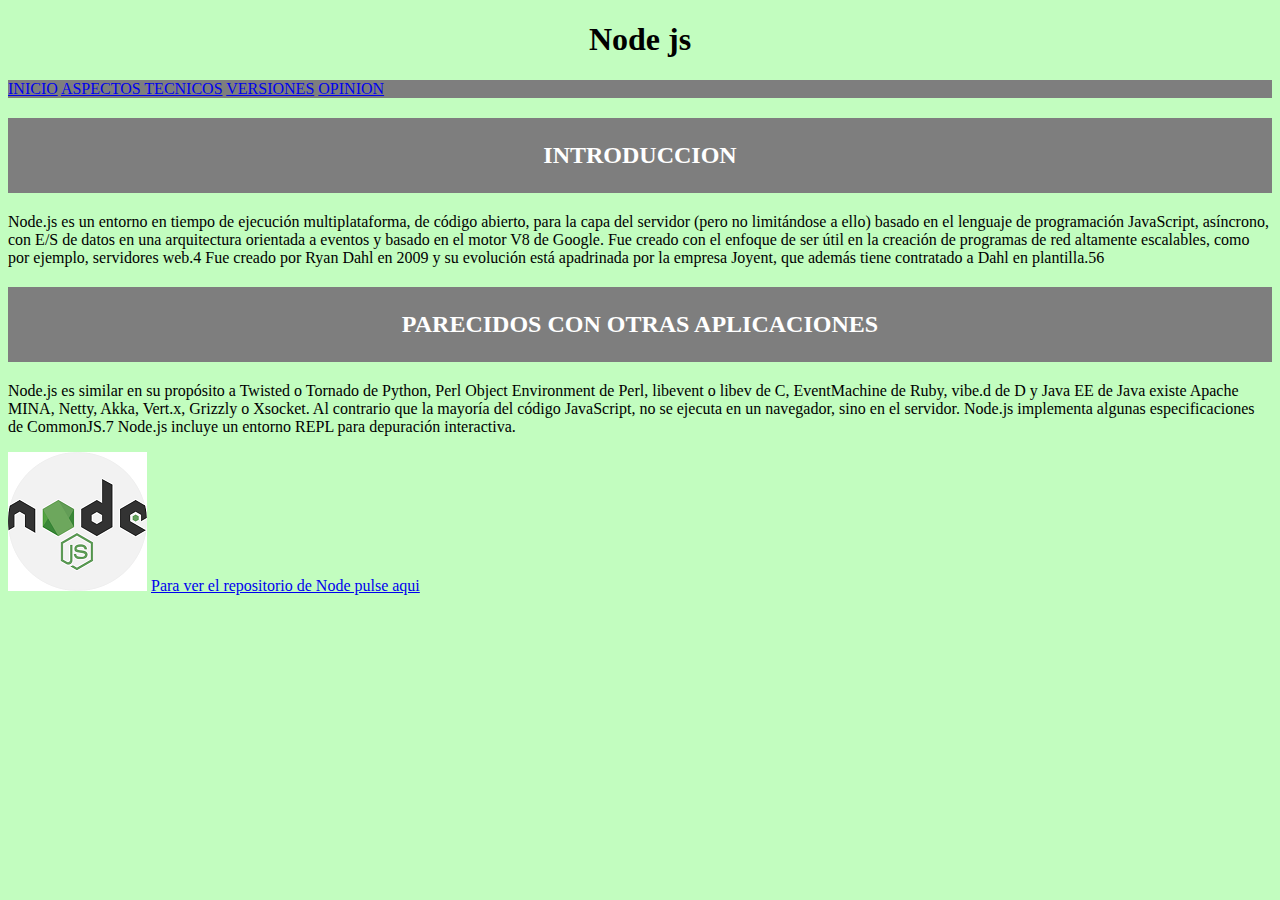
==== index.html @ 5658c76e "Correcion Profesora" ====
<!DOCTYPE HTML>

<html lang="es">
<head>
    <!-- Datos que describen el documento -->
    <meta charset="UTF-8" />
    <title>index.html</title>
    <meta name="author" content="Mateo García Subirán" >
    <meta name="description" content="Documento principal de la pagina web">
    <meta name="keywords" content="">
    <meta name ="viewport" content ="width=device-width, initial scale=1.0" />
    
    
    <!-- añadir el elemento link de enlace a la hoja de estilo dentro del <head> del documento html -->
    <link rel="stylesheet" type="text/css" href="estilo/trabajo.css" /> 
</head>

<body>


    <!-- Datos con el contenidos que aparece en el navegador -->
    <header>
    <h1>Node js</h1>
    </header>

    <nav>
        <a tabindex=0 accesskey="i" href="index.html">Inicio</a>
        <a tabindex=0 accesskey="a" href="aspectosTecnicos.html">Aspectos tecnicos</a>
        <a tabindex=0 accesskey="v" href="versiones.html">Versiones</a>
        <a tabindex=0 accesskey="o" href="opinion.html">Opinion</a>
    </nav>

    <h2>Introduccion</h2>
    <p>Node.js es un entorno en tiempo  de ejecución multiplataforma, de código abierto, para la capa del servidor (pero no limitándose a ello)
         basado en el lenguaje de programación JavaScript, asíncrono, con E/S de datos en una arquitectura orientada a eventos y basado en el motor V8 
         de Google. Fue creado con el enfoque de ser útil en la creación de programas de red altamente escalables, como por ejemplo, servidores web.4 
         Fue creado por Ryan Dahl en 2009 y su evolución está apadrinada por la empresa Joyent, que además tiene contratado a Dahl en plantilla.56 </p>

    <h2>Parecidos con otras aplicaciones</h2>

    <p>Node.js es similar en su propósito a Twisted o Tornado de Python, Perl Object Environment de Perl, libevent o libev de C, EventMachine de Ruby, 
        vibe.d de D y Java EE de Java existe Apache MINA, Netty, Akka, Vert.x, Grizzly o Xsocket. Al contrario que la mayoría del código
         JavaScript, no se ejecuta en un navegador, sino en el servidor.
         Node.js implementa algunas especificaciones de CommonJS.7 Node.js incluye un entorno REPL para depuración interactiva.</p>

    <img src="multimedia/nodejsLogo.png" alt="imagenNode">
    <a href="https://github.com/nodejs/node">Para ver el repositorio de Node pulse aqui</a>

</body>


</html>
---- estilo/trabajo.css ----
/*Especificidad: 001*/
body {
    background-color: #C2FDBF  ;
    }

  /*Especificidad: 001*/
  nav{
    color: #fff;    
    background-color:#7e7e7e; 
    text-transform: uppercase;
    text-align: left;     
  }

/*Especificidad: 001*/
h1 {
  
  text-align: center;     
  }
  /*Especificidad: 001*/
  h2 {
    color: #fff;    
    background-color:#7e7e7e; 
    text-transform: uppercase;
    padding: 1em; 
    text-align: center;     
    }
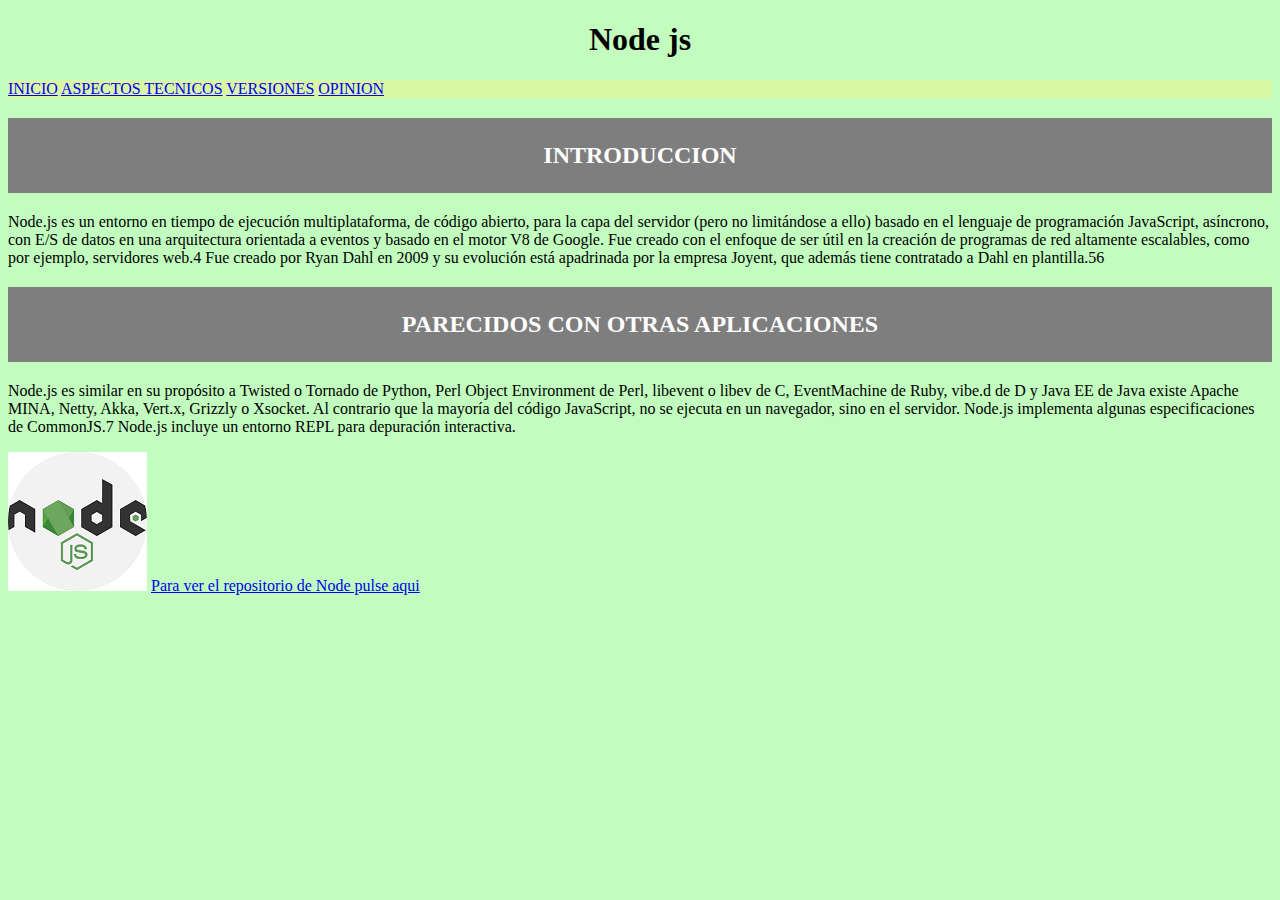
==== commit 4f0b58b6: "tabindex ordenado" ====
--- a/index.html
+++ b/index.html
@@ -26,9 +26,9 @@
 
     <nav>
         <a tabindex=0 accesskey="i" href="index.html">Inicio</a>
-        <a tabindex=0 accesskey="a" href="aspectosTecnicos.html">Aspectos tecnicos</a>
-        <a tabindex=0 accesskey="v" href="versiones.html">Versiones</a>
-        <a tabindex=0 accesskey="o" href="opinion.html">Opinion</a>
+        <a tabindex=1 accesskey="a" href="aspectosTecnicos.html">Aspectos tecnicos</a>
+        <a tabindex=2 accesskey="v" href="versiones.html">Versiones</a>
+        <a tabindex=3 accesskey="o" href="opinion.html">Opinion</a>
     </nav>
 
     <h2>Introduccion</h2>
--- a/estilo/trabajo.css
+++ b/estilo/trabajo.css
@@ -6,7 +6,7 @@
   /*Especificidad: 001*/
   nav{
     color: #fff;    
-    background-color:#7e7e7e; 
+    background-color:#DAF7A6; 
     text-transform: uppercase;
     text-align: left;     
   }
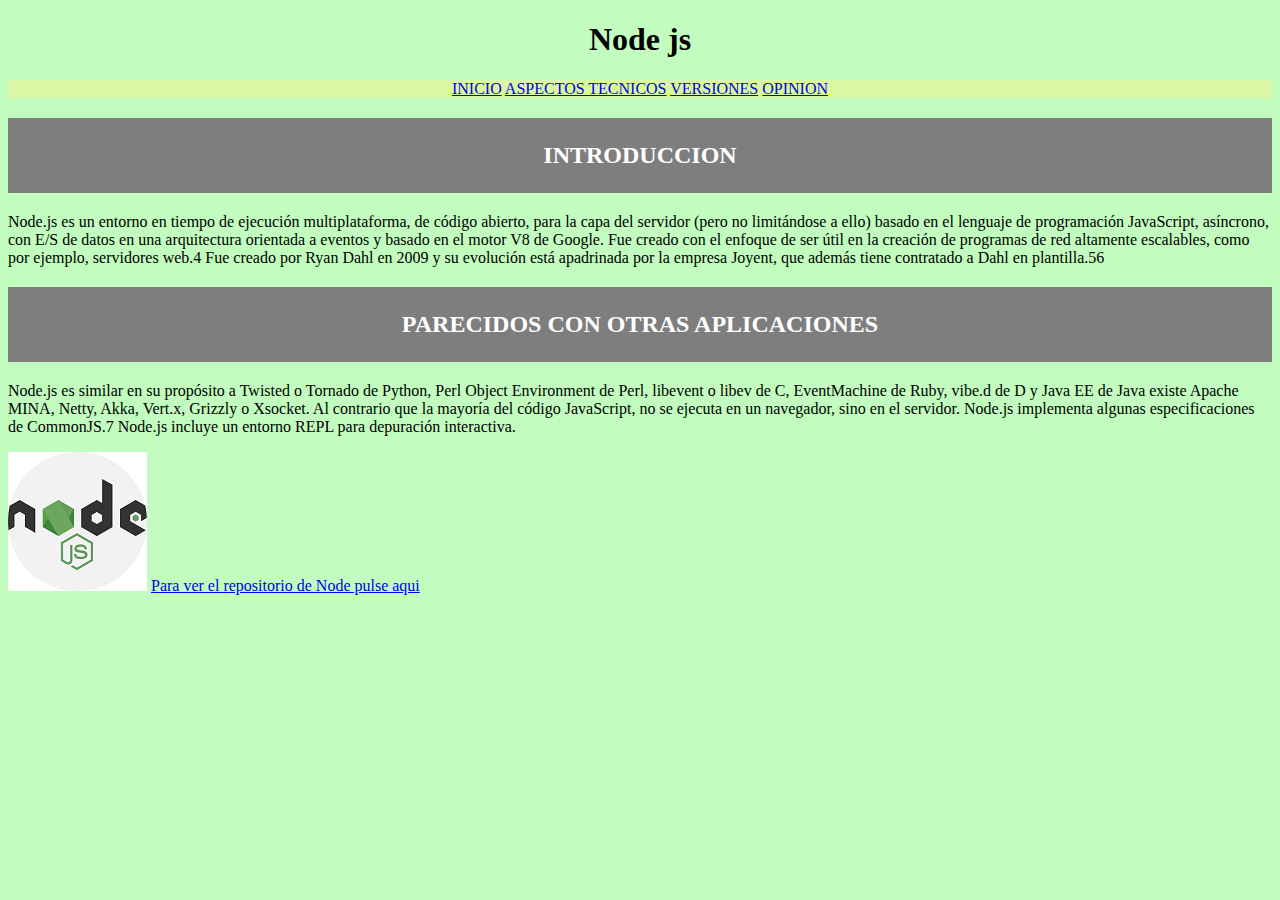
==== commit df1b98e6: "lunes 10" ====
--- a/index.html
+++ b/index.html
@@ -13,7 +13,7 @@
     
     
     <!-- añadir el elemento link de enlace a la hoja de estilo dentro del <head> del documento html -->
-    <link rel="stylesheet" type="text/css" href="estilo/trabajo.css" /> 
+        <link rel="stylesheet" type="text/css" href="estilo/estilo.css" />
 </head>
 
 <body>
@@ -43,9 +43,10 @@
         vibe.d de D y Java EE de Java existe Apache MINA, Netty, Akka, Vert.x, Grizzly o Xsocket. Al contrario que la mayoría del código
          JavaScript, no se ejecuta en un navegador, sino en el servidor.
          Node.js implementa algunas especificaciones de CommonJS.7 Node.js incluye un entorno REPL para depuración interactiva.</p>
-
+<footer>
     <img src="multimedia/nodejsLogo.png" alt="imagenNode">
     <a href="https://github.com/nodejs/node">Para ver el repositorio de Node pulse aqui</a>
+</footer>
 
 </body>
 
--- a/estilo/estilo.css
+++ b/estilo/estilo.css
@@ -0,0 +1,37 @@
+/*Plantilla css 
+/*Descripcion: Aqui ira la descripcion de cada uno de los documentos
+/*Autor: Mateo García Subirán
+
+
+
+/*Especificidad: 001*/
+body {
+    background-color: #C2FDBF  ;
+    }
+
+  /*Especificidad: 001*/
+  nav{
+    color: #fff;    
+    background-color:#DAF7A6; 
+    text-transform: uppercase;
+    text-align: center;     
+  }
+
+
+
+/*Especificidad: 001*/
+h1 {
+  
+  text-align: center;     
+  }
+  /*Especificidad: 001*/
+  h2 {
+    color: #fff;    
+    background-color:#7e7e7e; 
+    text-transform: uppercase;
+    padding: 1em; 
+    text-align: center;     
+    }
+  
+  
+  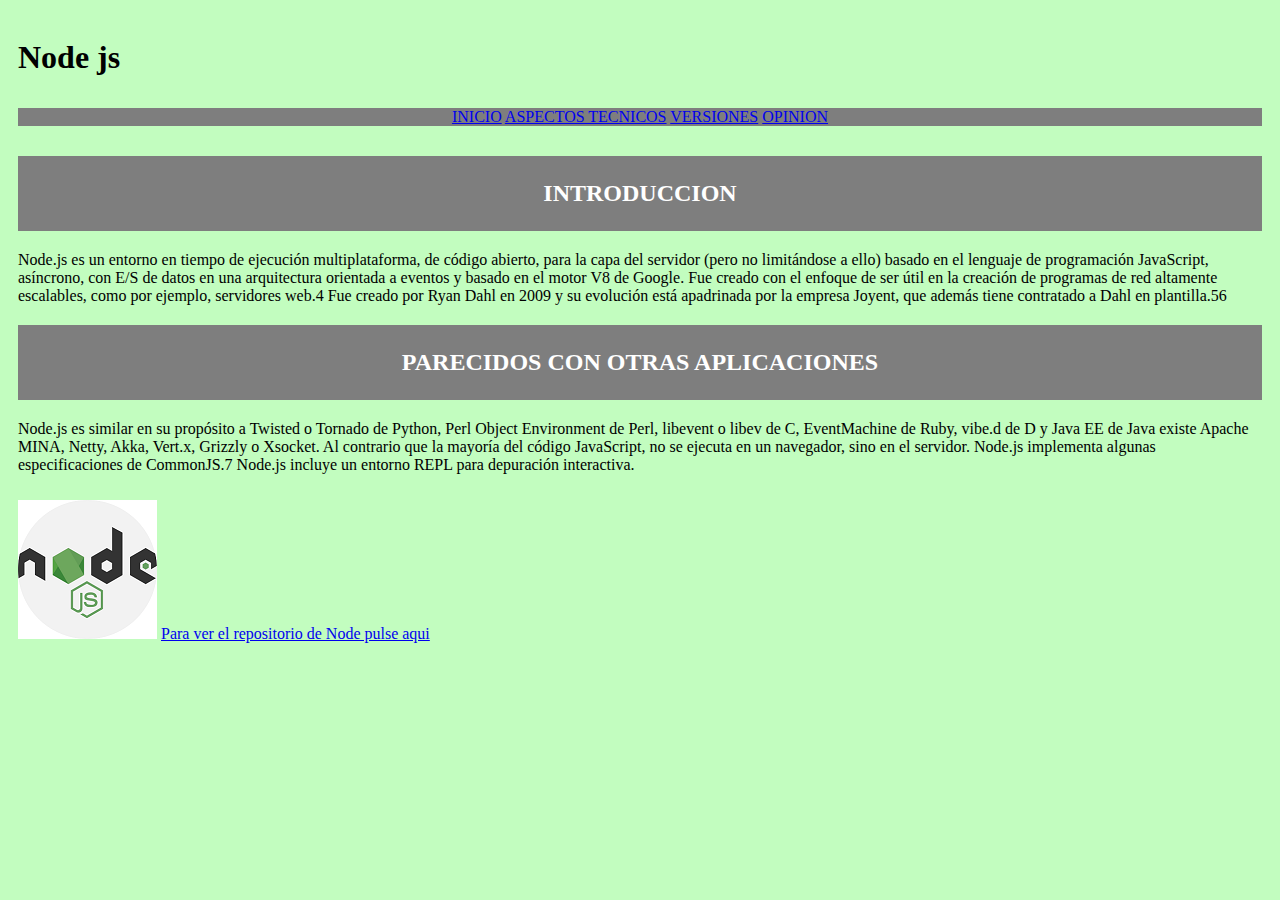
==== commit a71bd3fb: "tabla con estilo" ====
--- a/index.html
+++ b/index.html
@@ -5,7 +5,7 @@
 <head>
     <!-- Datos que describen el documento -->
     <meta charset="UTF-8" />
-    <title>index.html</title>
+    <title>Index.html</title>
     <meta name="author" content="Mateo García Subirán" >
     <meta name="description" content="Documento principal de la pagina web">
     <meta name="keywords" content="">
@@ -13,7 +13,7 @@
     
     
     <!-- añadir el elemento link de enlace a la hoja de estilo dentro del <head> del documento html -->
-        <link rel="stylesheet" type="text/css" href="estilo/estilo.css" />
+    <link rel="stylesheet" type="text/css" href="estilo/estilo.css" />
 </head>
 
 <body>
@@ -30,23 +30,31 @@
         <a tabindex=2 accesskey="v" href="versiones.html">Versiones</a>
         <a tabindex=3 accesskey="o" href="opinion.html">Opinion</a>
     </nav>
+    <main>
+        <section>
+            <h2>Introduccion</h2>
+            <p>
+                Node.js es un entorno en tiempo  de ejecución multiplataforma, de código abierto, para la capa del servidor (pero no limitándose a ello)
+                basado en el lenguaje de programación JavaScript, asíncrono, con E/S de datos en una arquitectura orientada a eventos y basado en el motor V8 
+                de Google. Fue creado con el enfoque de ser útil en la creación de programas de red altamente escalables, como por ejemplo, servidores web.4 
+                Fue creado por Ryan Dahl en 2009 y su evolución está apadrinada por la empresa Joyent, que además tiene contratado a Dahl en plantilla.56 
+            </p>
 
-    <h2>Introduccion</h2>
-    <p>Node.js es un entorno en tiempo  de ejecución multiplataforma, de código abierto, para la capa del servidor (pero no limitándose a ello)
-         basado en el lenguaje de programación JavaScript, asíncrono, con E/S de datos en una arquitectura orientada a eventos y basado en el motor V8 
-         de Google. Fue creado con el enfoque de ser útil en la creación de programas de red altamente escalables, como por ejemplo, servidores web.4 
-         Fue creado por Ryan Dahl en 2009 y su evolución está apadrinada por la empresa Joyent, que además tiene contratado a Dahl en plantilla.56 </p>
+            
+            <h2>Parecidos con otras aplicaciones</h2>
 
-    <h2>Parecidos con otras aplicaciones</h2>
-
-    <p>Node.js es similar en su propósito a Twisted o Tornado de Python, Perl Object Environment de Perl, libevent o libev de C, EventMachine de Ruby, 
-        vibe.d de D y Java EE de Java existe Apache MINA, Netty, Akka, Vert.x, Grizzly o Xsocket. Al contrario que la mayoría del código
-         JavaScript, no se ejecuta en un navegador, sino en el servidor.
-         Node.js implementa algunas especificaciones de CommonJS.7 Node.js incluye un entorno REPL para depuración interactiva.</p>
-<footer>
-    <img src="multimedia/nodejsLogo.png" alt="imagenNode">
-    <a href="https://github.com/nodejs/node">Para ver el repositorio de Node pulse aqui</a>
-</footer>
+            <p>
+                Node.js es similar en su propósito a Twisted o Tornado de Python, Perl Object Environment de Perl, libevent o libev de C, EventMachine de Ruby, 
+                vibe.d de D y Java EE de Java existe Apache MINA, Netty, Akka, Vert.x, Grizzly o Xsocket. Al contrario que la mayoría del código
+                JavaScript, no se ejecuta en un navegador, sino en el servidor.
+                Node.js implementa algunas especificaciones de CommonJS.7 Node.js incluye un entorno REPL para depuración interactiva.
+            </p>
+        </section>
+    </main>
+    <footer>
+        <img src="multimedia/nodejsLogo.png" alt="imagenNode">
+        <a href="https://github.com/nodejs/node">Para ver el repositorio de Node pulse aqui</a>
+    </footer>
 
 </body>
 
--- a/estilo/estilo.css
+++ b/estilo/estilo.css
@@ -6,24 +6,48 @@
 
 /*Especificidad: 001*/
 body {
-    background-color: #C2FDBF  ;
+    display: grid;
+    grid-template-areas:
+    'header header header header header header'
+    'nav nav nav nav nav nav'
+    'main main main main main main'
+    'footer footer footer footer footer footer';
+  gap: 10px;
+  padding: 10px;
+  background-color: #C2FDBF  ;
+    }
+    /*Especificidad: 001*/
+h1 {
+  
+    text-align: center;  
+    grid-area : header;   
+    background-color:#C2FDBF;   
     }
 
   /*Especificidad: 001*/
   nav{
+    grid-area : nav;
     color: #fff;    
-    background-color:#DAF7A6; 
+    background-color:#7e7e7e; 
     text-transform: uppercase;
     text-align: center;     
   }
 
+   /*Especificidad: 001*/
+   main{
+    grid-area : main;
+    background-color:#C2FDBF;    
+  }
+
+    /*Especificidad: 001*/
+    footer{
+        grid-area : footer;
+        background-color:#C2FDBF;    
+      }
 
 
-/*Especificidad: 001*/
-h1 {
-  
-  text-align: center;     
-  }
+
+
   /*Especificidad: 001*/
   h2 {
     color: #fff;    
@@ -32,6 +56,27 @@
     padding: 1em; 
     text-align: center;     
     }
+ 
+ 
+
+
+table {
+  border-collapse: collapse;
+  width: 100%;
+}
+th {
+  background-color:grey;
+  Color:white;
+}
+th, td {
+  width:150px;
+  text-align:center;
+  border:1px solid black;
+  padding:5px
+
+}
+
+  
   
   
   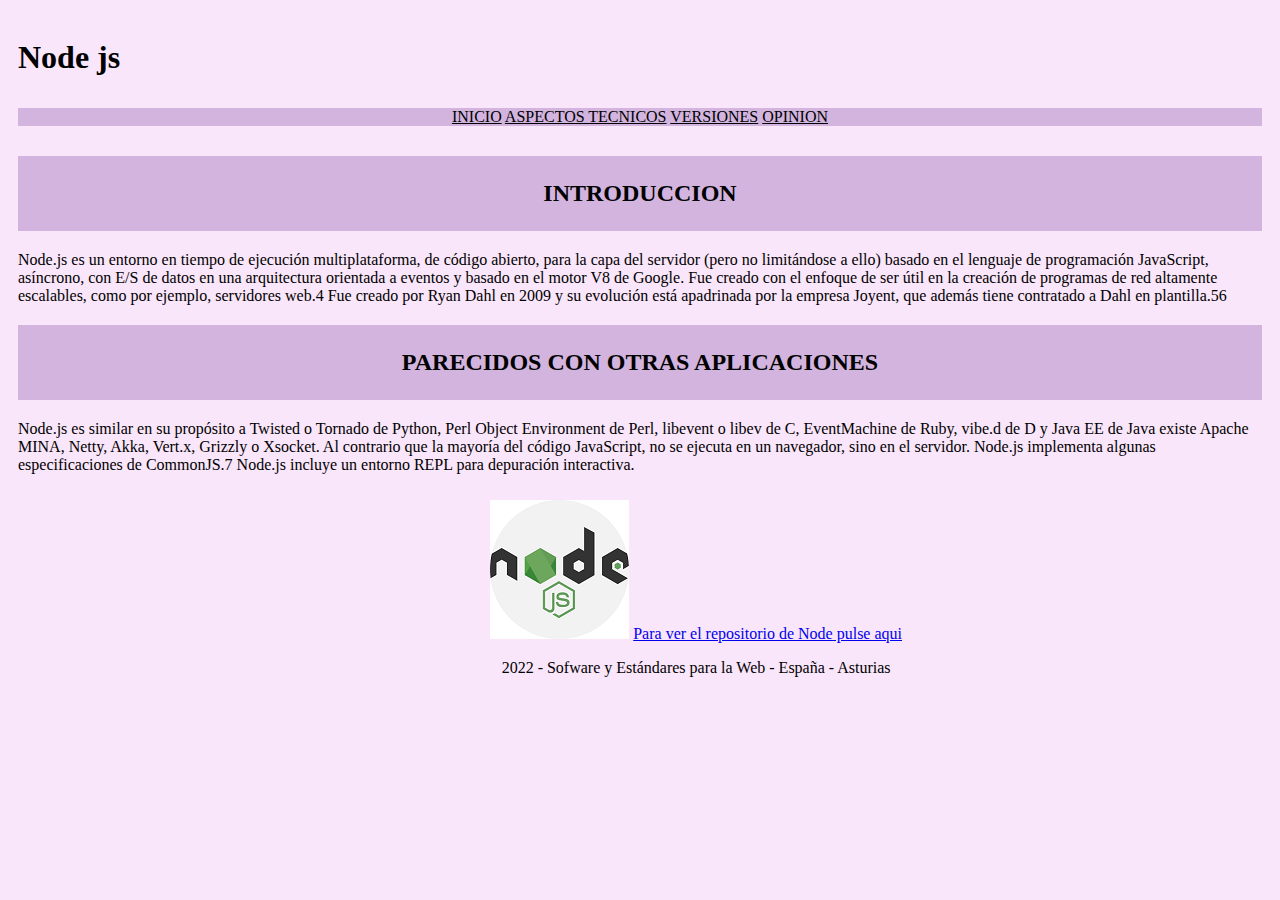
==== commit c9302c21: "Espero que pagina final con todas las validaciones" ====
--- a/index.html
+++ b/index.html
@@ -54,6 +54,7 @@
     <footer>
         <img src="multimedia/nodejsLogo.png" alt="imagenNode">
         <a href="https://github.com/nodejs/node">Para ver el repositorio de Node pulse aqui</a>
+        <p>2022 - Sofware y Estándares para la Web - España - Asturias</p>
     </footer>
 
 </body>
--- a/estilo/estilo.css
+++ b/estilo/estilo.css
@@ -8,50 +8,64 @@
 body {
     display: grid;
     grid-template-areas:
-    'header header header header header header'
-    'nav nav nav nav nav nav'
-    'main main main main main main'
-    'footer footer footer footer footer footer';
+    'header . . .'
+    'nav nav nav nav'
+    'main main main main'
+    '. . footer .';
   gap: 10px;
   padding: 10px;
-  background-color: #C2FDBF  ;
+  background-color: #fae6fa  ;
     }
     /*Especificidad: 001*/
-h1 {
+header {
   
-    text-align: center;  
+  justify-self: stretch;
     grid-area : header;   
-    background-color:#C2FDBF;   
+    
+   
     }
 
   /*Especificidad: 001*/
   nav{
     grid-area : nav;
-    color: #fff;    
-    background-color:#7e7e7e; 
+    color: black;    
+    background-color:#D2B4DE; 
     text-transform: uppercase;
     text-align: center;     
+  }
+  /*Especificidad: 002*/
+  nav>a:link{
+    color: black;   
+  }
+  /*Especificidad: 002*/
+  nav>a:visited{
+    color: black;   
   }
 
    /*Especificidad: 001*/
    main{
     grid-area : main;
-    background-color:#C2FDBF;    
+    background-color:#fae6fa;    
   }
 
     /*Especificidad: 001*/
     footer{
         grid-area : footer;
-        background-color:#C2FDBF;    
+        
       }
+
+    /*Especificidad: 002*/
+    footer>p{
+      text-align: center; 
+    }
 
 
 
 
   /*Especificidad: 001*/
   h2 {
-    color: #fff;    
-    background-color:#7e7e7e; 
+    color: black;    
+    background-color:#D2B4DE; 
     text-transform: uppercase;
     padding: 1em; 
     text-align: center;     
@@ -59,15 +73,18 @@
  
  
 
-
+ /*Especificidad: 001*/
 table {
   border-collapse: collapse;
   width: 100%;
+  background-color: #FFFFFF;
 }
+ /*Especificidad: 001*/
 th {
-  background-color:grey;
-  Color:white;
+  background-color:  #fae6fa;
+  
 }
+ /*Especificidad: 001*/
 th, td {
   width:150px;
   text-align:center;
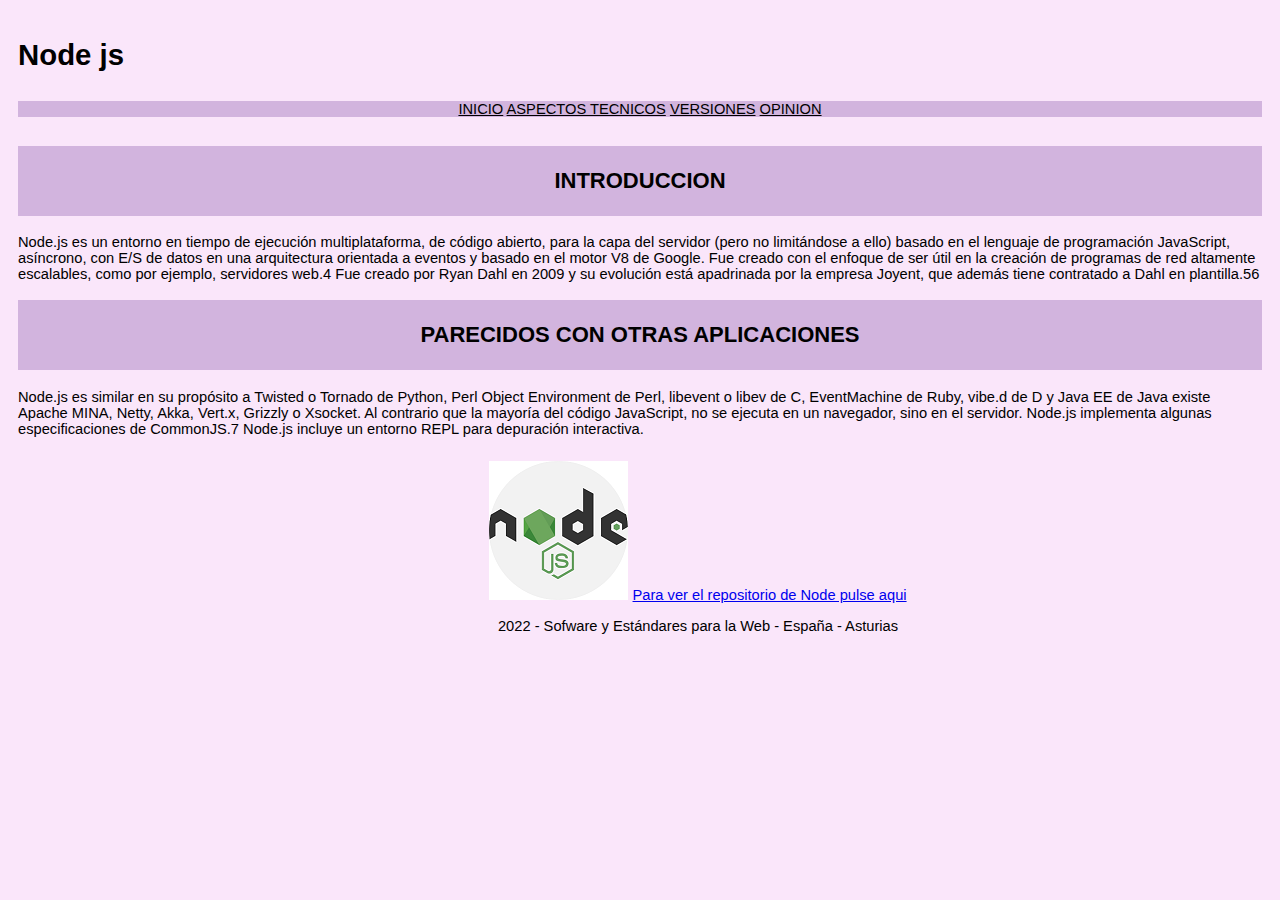
==== commit 5f25b2aa: "version con dos hojas de estilo" ====
--- a/index.html
+++ b/index.html
@@ -8,12 +8,13 @@
     <title>Index.html</title>
     <meta name="author" content="Mateo García Subirán" >
     <meta name="description" content="Documento principal de la pagina web">
-    <meta name="keywords" content="">
+    <meta name="keywords" content="Introduccion,Node,Ryan Dahl"/>
     <meta name ="viewport" content ="width=device-width, initial scale=1.0" />
     
     
     <!-- añadir el elemento link de enlace a la hoja de estilo dentro del <head> del documento html -->
     <link rel="stylesheet" type="text/css" href="estilo/estilo.css" />
+    <link rel="stylesheet" type="text/css" href="estilo/layout.css" />
 </head>
 
 <body>
--- a/estilo/estilo.css
+++ b/estilo/estilo.css
@@ -6,28 +6,25 @@
 
 /*Especificidad: 001*/
 body {
-    display: grid;
-    grid-template-areas:
-    'header . . .'
-    'nav nav nav nav'
-    'main main main main'
-    '. . footer .';
+  font-family: Tahoma, sans-serif;
+  font-size: 2ex;
   gap: 10px;
   padding: 10px;
+  color: black;
   background-color: #fae6fa  ;
     }
     /*Especificidad: 001*/
 header {
   
   justify-self: stretch;
-    grid-area : header;   
+  
     
    
     }
 
   /*Especificidad: 001*/
   nav{
-    grid-area : nav;
+   
     color: black;    
     background-color:#D2B4DE; 
     text-transform: uppercase;
@@ -36,23 +33,22 @@
   /*Especificidad: 002*/
   nav>a:link{
     color: black;   
+    background-color:#D2B4DE; 
   }
   /*Especificidad: 002*/
   nav>a:visited{
     color: black;   
+    background-color:#D2B4DE; 
   }
 
    /*Especificidad: 001*/
    main{
-    grid-area : main;
+  
+    color: black;  
     background-color:#fae6fa;    
   }
 
-    /*Especificidad: 001*/
-    footer{
-        grid-area : footer;
-        
-      }
+  
 
     /*Especificidad: 002*/
     footer>p{
@@ -77,10 +73,12 @@
 table {
   border-collapse: collapse;
   width: 100%;
+  color: black;  
   background-color: #FFFFFF;
 }
  /*Especificidad: 001*/
-th {
+th { 
+  color: black;  
   background-color:  #fae6fa;
   
 }
--- a/estilo/layout.css
+++ b/estilo/layout.css
@@ -0,0 +1,59 @@
+/*Plantilla css 
+/*Descripcion: Aqui ira la descripcion de cada uno de los documentos
+/*Autor: Mateo García Subirán
+
+
+
+/*Especificidad: 001*/
+body {
+   
+      display: grid;
+      grid-template-areas:
+      'header . . .'
+      'nav nav nav nav'
+      'main main main main'
+      '. . footer .';
+   
+    }
+      /*Especificidad: 001*/
+  header {
+    
+      grid-area : header;   
+      
+     
+      }
+  
+    /*Especificidad: 001*/
+    nav{
+      grid-area : nav;
+      
+    }
+  
+  
+     /*Especificidad: 001*/
+     main{
+      grid-area : main;
+   
+    }
+  
+    /*Especificidad: 001*/
+    footer{
+          grid-area : footer;
+          
+    }
+  
+ 
+  
+  
+  
+  
+   
+   
+  
+
+  
+  
+    
+    
+    
+    